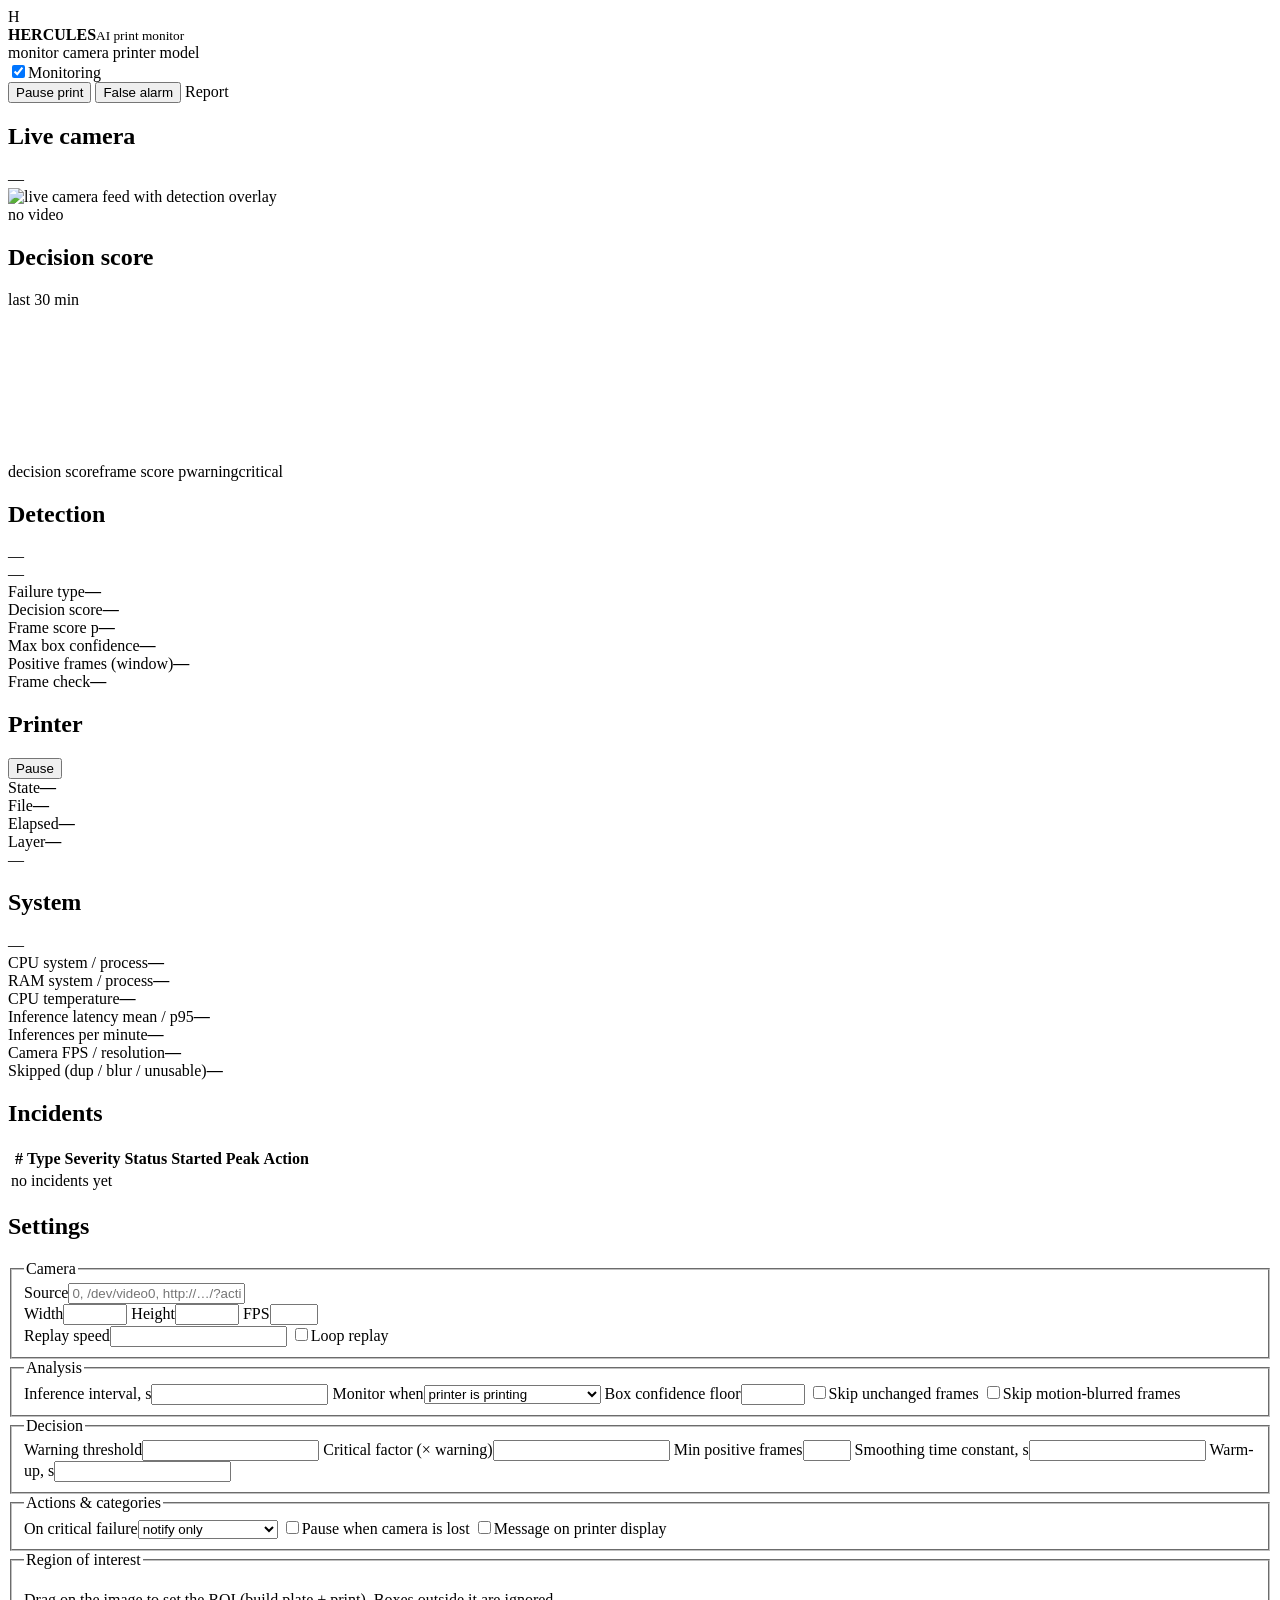
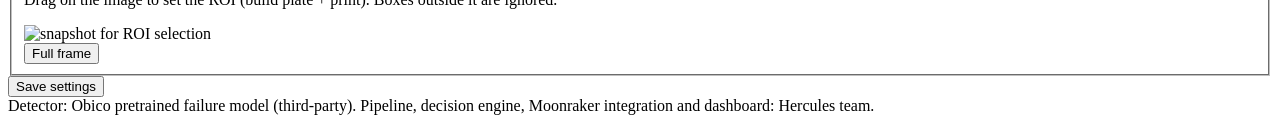
==== ai/hercules/static/index.html @ 2a9cc46d "Add Hercules AI print failure monitor (camera, inference, decision engine, Moonraker, dashboard) Cam" ====
<!doctype html>
<html lang="en">
<head>
<meta charset="utf-8">
<meta name="viewport" content="width=device-width,initial-scale=1">
<title>Hercules Monitor</title>
<link rel="icon" href="data:image/svg+xml,%3Csvg xmlns='http://www.w3.org/2000/svg' viewBox='0 0 16 16'%3E%3Crect width='16' height='16' rx='3' fill='%23f0a020'/%3E%3Cpath d='M4 3v10M12 3v10M4 8h8' stroke='%23111' stroke-width='2'/%3E%3C/svg%3E">
<link rel="stylesheet" href="/static/style.css">
</head>
<body>
<header class="top">
  <div class="brand"><span class="logo">H</span><div><b>HERCULES</b><small>AI print monitor</small></div></div>
  <div class="pills">
    <span class="pill" id="pill-mon">monitor</span>
    <span class="pill" id="pill-cam">camera</span>
    <span class="pill" id="pill-printer">printer</span>
    <span class="pill" id="pill-model">model</span>
  </div>
  <label class="switch" title="Master switch for AI monitoring"><input type="checkbox" id="mon-enabled" checked><span>Monitoring</span></label>
</header>

<div id="alert" class="alert hidden">
  <div><b id="alert-title"></b><span id="alert-text"></span></div>
  <div class="alert-actions">
    <button class="btn danger" id="alert-pause">Pause print</button>
    <button class="btn" id="alert-dismiss">False alarm</button>
    <a class="btn ghost" id="alert-report" target="_blank">Report</a>
  </div>
</div>

<main class="grid">
  <section class="panel feed">
    <div class="panel-h"><h2>Live camera</h2><span class="muted mono" id="feed-meta">—</span></div>
    <div class="feed-wrap"><img id="feed" alt="live camera feed with detection overlay"><div id="feed-off" class="feed-off hidden">no video</div></div>
    <div class="panel-h sub"><h2>Decision score</h2><span class="muted mono" id="chart-meta">last 30 min</span></div>
    <canvas id="chart" height="150"></canvas>
    <div class="legend"><span><i class="sw score"></i>decision score</span><span><i class="sw p"></i>frame score p</span><span><i class="sw warn"></i>warning</span><span><i class="sw crit"></i>critical</span></div>
  </section>

  <section class="side">
    <div class="panel">
      <div class="panel-h"><h2>Detection</h2><span class="muted mono" id="det-age">—</span></div>
      <div class="level" id="level">—</div>
      <div class="kv">
        <div><span>Failure type</span><b id="d-type">—</b></div>
        <div><span>Decision score</span><b class="mono" id="d-score">—</b></div>
        <div><span>Frame score p</span><b class="mono" id="d-p">—</b></div>
        <div><span>Max box confidence</span><b class="mono" id="d-conf">—</b></div>
        <div><span>Positive frames (window)</span><b class="mono" id="d-ev">—</b></div>
        <div><span>Frame check</span><b id="d-q">—</b></div>
      </div>
    </div>
    <div class="panel">
      <div class="panel-h"><h2>Printer</h2><button class="btn small danger" id="btn-pause" title="Send PAUSE through Moonraker">Pause</button></div>
      <div class="kv">
        <div><span>State</span><b id="p-state">—</b></div>
        <div><span>File</span><b id="p-file" class="ellipsis">—</b></div>
        <div><span>Elapsed</span><b class="mono" id="p-time">—</b></div>
        <div><span>Layer</span><b class="mono" id="p-layer">—</b></div>
      </div>
      <div class="bar"><div id="p-bar"></div></div><div class="muted mono right" id="p-prog">—</div>
    </div>
    <div class="panel">
      <div class="panel-h"><h2>System</h2><span class="muted mono" id="s-backend">—</span></div>
      <div class="kv">
        <div><span>CPU system / process</span><b class="mono" id="s-cpu">—</b></div>
        <div><span>RAM system / process</span><b class="mono" id="s-ram">—</b></div>
        <div><span>CPU temperature</span><b class="mono" id="s-temp">—</b></div>
        <div><span>Inference latency mean / p95</span><b class="mono" id="s-lat">—</b></div>
        <div><span>Inferences per minute</span><b class="mono" id="s-rate">—</b></div>
        <div><span>Camera FPS / resolution</span><b class="mono" id="s-cam">—</b></div>
        <div><span>Skipped (dup / blur / unusable)</span><b class="mono" id="s-skip">—</b></div>
      </div>
    </div>
  </section>

  <section class="panel wide">
    <div class="panel-h"><h2>Incidents</h2><span class="muted" id="inc-count"></span></div>
    <div class="table-wrap"><table class="inc">
      <thead><tr><th></th><th>#</th><th>Type</th><th>Severity</th><th>Status</th><th>Started</th><th>Peak</th><th>Action</th><th></th></tr></thead>
      <tbody id="inc-body"><tr><td colspan="9" class="muted">no incidents yet</td></tr></tbody>
    </table></div>
  </section>

  <section class="panel wide">
    <div class="panel-h"><h2>Settings</h2><span class="muted" id="set-msg"></span></div>
    <form id="settings" class="settings">
      <fieldset><legend>Camera</legend>
        <label>Source<input name="camera.source" placeholder="0, /dev/video0, http://…/?action=stream, file"></label>
        <div class="row">
          <label>Width<input name="camera.width" type="number" min="160" max="3840"></label>
          <label>Height<input name="camera.height" type="number" min="120" max="2160"></label>
          <label>FPS<input name="camera.fps" type="number" min="1" max="60"></label>
        </div>
        <div class="row">
          <label>Replay speed<input name="camera.replay_speed" type="number" step="0.5" min="0"></label>
          <label class="chk"><input name="camera.loop" type="checkbox">Loop replay</label>
        </div>
      </fieldset>
      <fieldset><legend>Analysis</legend>
        <label>Inference interval, s<input name="pipeline.interval_s" type="number" step="0.5" min="0.1"></label>
        <label>Monitor when<select name="pipeline.monitor_when"><option value="printing">printer is printing</option><option value="always">always (demo / no printer)</option></select></label>
        <label>Box confidence floor<input name="detector.box_threshold" type="number" step="0.01" min="0.01" max="0.99"></label>
        <label class="chk"><input name="pipeline.skip_duplicates" type="checkbox">Skip unchanged frames</label>
        <label class="chk"><input name="pipeline.skip_blurred" type="checkbox">Skip motion-blurred frames</label>
      </fieldset>
      <fieldset><legend>Decision</legend>
        <label>Warning threshold<input name="decision.warn_threshold" type="number" step="0.01" min="0.05"></label>
        <label>Critical factor (× warning)<input name="decision.critical_factor" type="number" step="0.05" min="1"></label>
        <label>Min positive frames<input name="decision.min_positive_frames" type="number" min="1" max="50"></label>
        <label>Smoothing time constant, s<input name="decision.ewm_tau_s" type="number" min="1"></label>
        <label>Warm-up, s<input name="decision.warmup_s" type="number" min="0"></label>
      </fieldset>
      <fieldset><legend>Actions &amp; categories</legend>
        <label>On critical failure<select name="actions.pause_policy">
          <option value="notify">notify only</option><option value="confirm">ask for confirmation</option><option value="auto">pause automatically</option></select></label>
        <label class="chk"><input name="actions.pause_on_camera_loss" type="checkbox">Pause when camera is lost</label>
        <label class="chk"><input name="actions.gcode_notify" type="checkbox">Message on printer display</label>
        <div id="cats" class="cats"></div>
      </fieldset>
      <fieldset class="roi-set"><legend>Region of interest</legend>
        <p class="muted">Drag on the image to set the ROI (build plate + print). Boxes outside it are ignored.</p>
        <div class="roi-wrap"><img id="roi-img" alt="snapshot for ROI selection"><div id="roi-box"></div></div>
        <div class="row"><span class="mono muted" id="roi-val"></span><button type="button" class="btn small" id="roi-reset">Full frame</button></div>
      </fieldset>
      <div class="actions"><button class="btn primary" type="submit">Save settings</button></div>
    </form>
  </section>
</main>
<footer class="muted">Detector: Obico pretrained failure model (third-party). Pipeline, decision engine, Moonraker integration and dashboard: Hercules team.</footer>
<script src="/static/app.js"></script>
</body>
</html>
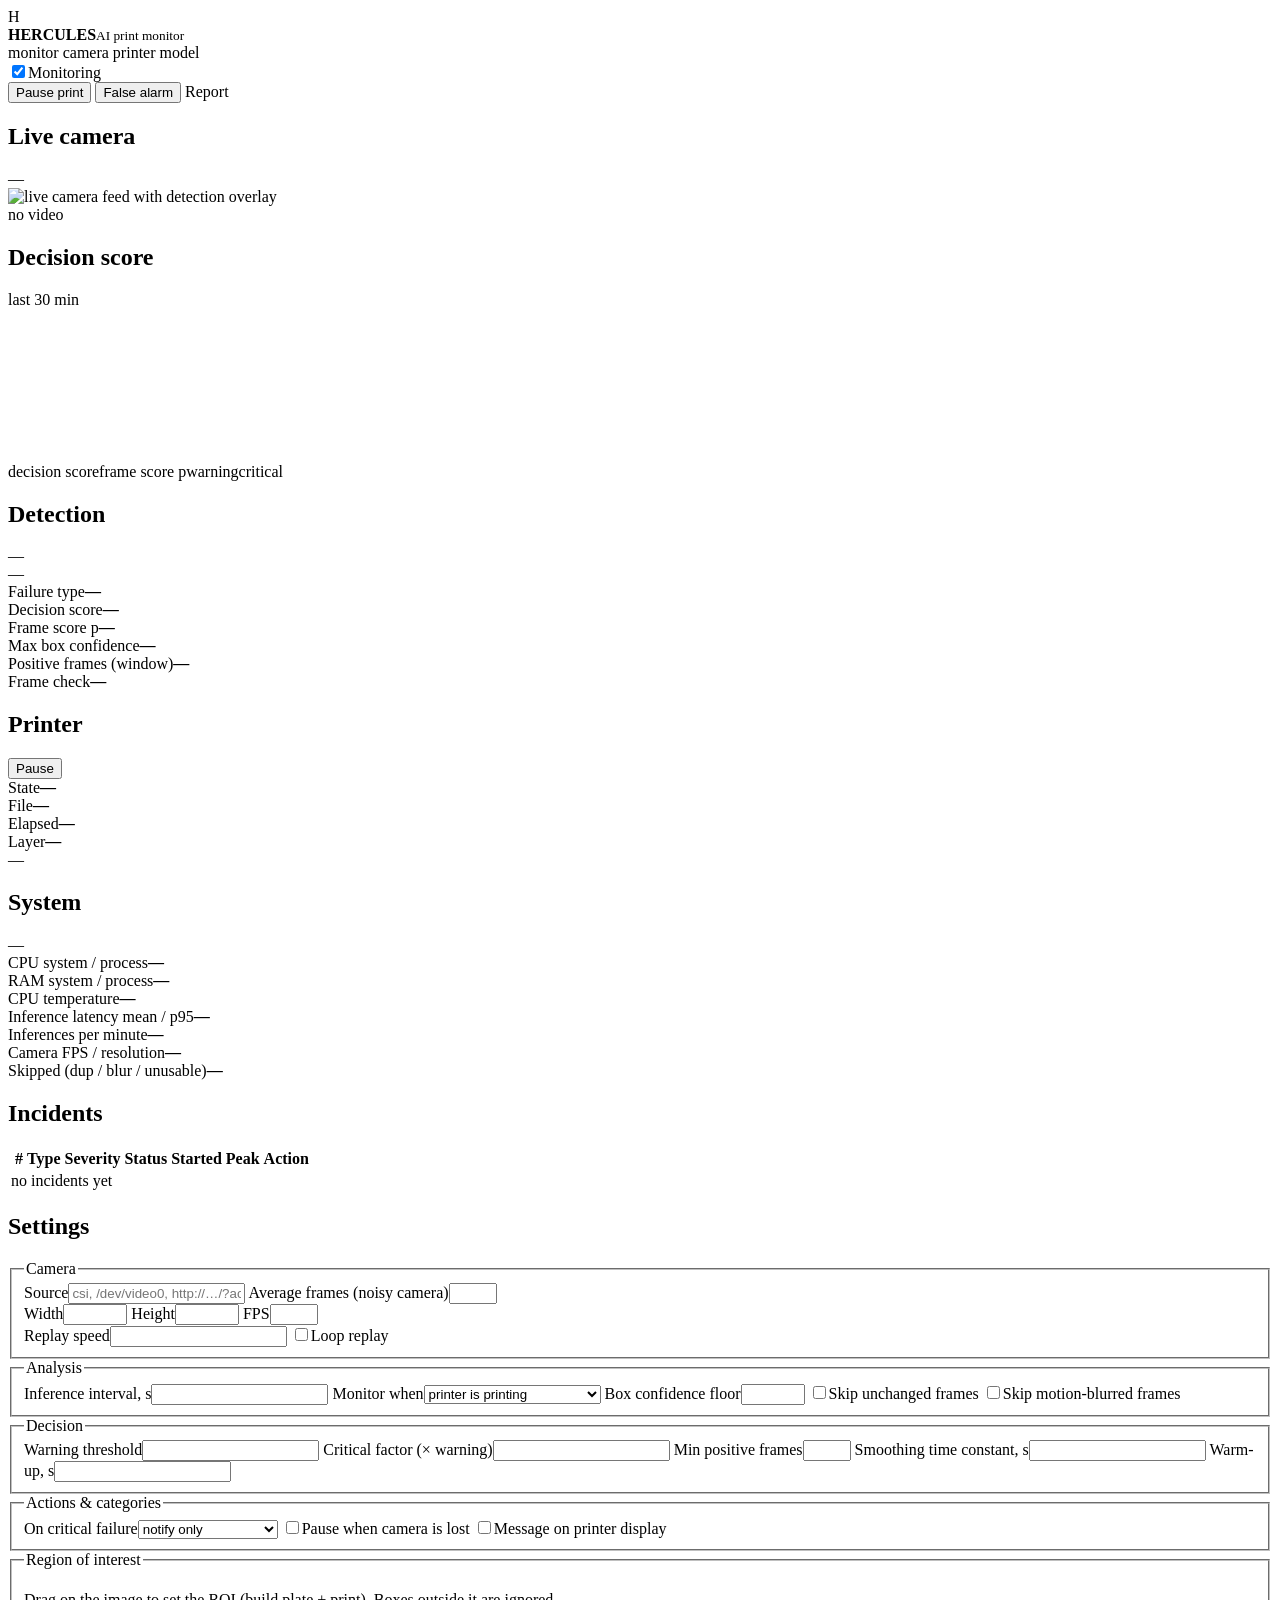
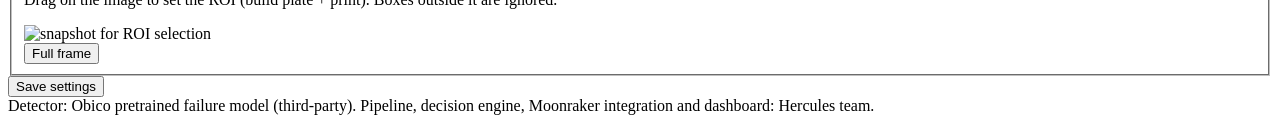
==== commit 5ffb1611: "Raspberry Pi target: CSI camera source, frame averaging, Pi preset and installer - camera.source = "" ====
--- a/ai/hercules/static/index.html
+++ b/ai/hercules/static/index.html
@@ -86,7 +86,8 @@
     <div class="panel-h"><h2>Settings</h2><span class="muted" id="set-msg"></span></div>
     <form id="settings" class="settings">
       <fieldset><legend>Camera</legend>
-        <label>Source<input name="camera.source" placeholder="0, /dev/video0, http://…/?action=stream, file"></label>
+        <label>Source<input name="camera.source" placeholder="csi, /dev/video0, http://…/?action=stream, file"></label>
+        <label>Average frames (noisy camera)<input name="camera.average_frames" type="number" min="1" max="16"></label>
         <div class="row">
           <label>Width<input name="camera.width" type="number" min="160" max="3840"></label>
           <label>Height<input name="camera.height" type="number" min="120" max="2160"></label>
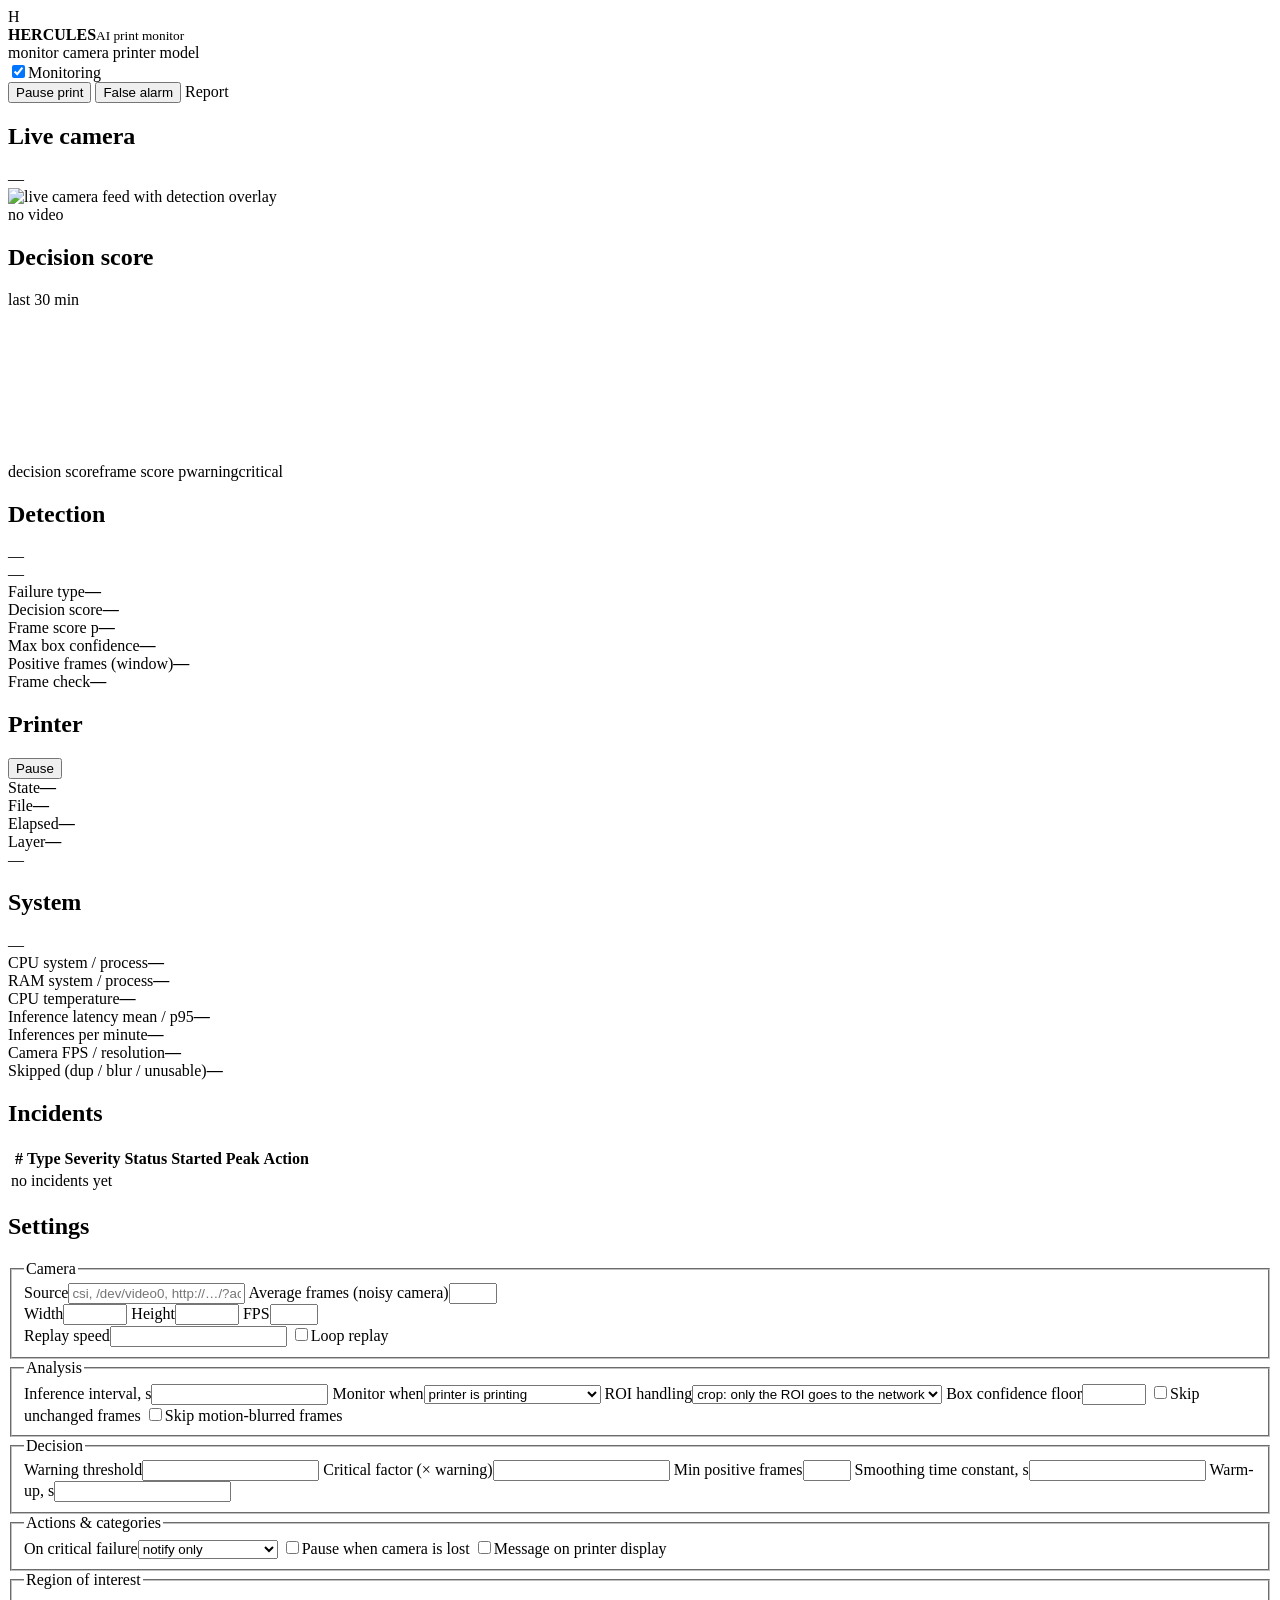
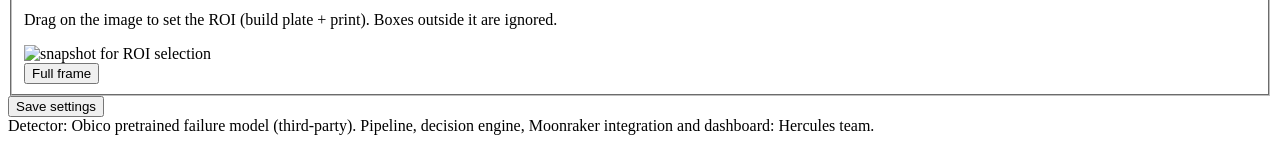
==== commit 2be5350e: "Cheap-camera evaluation; crop is the default ROI mode Simulated low-quality CSI modules (low resolut" ====
--- a/ai/hercules/static/index.html
+++ b/ai/hercules/static/index.html
@@ -101,6 +101,7 @@
       <fieldset><legend>Analysis</legend>
         <label>Inference interval, s<input name="pipeline.interval_s" type="number" step="0.5" min="0.1"></label>
         <label>Monitor when<select name="pipeline.monitor_when"><option value="printing">printer is printing</option><option value="always">always (demo / no printer)</option></select></label>
+        <label>ROI handling<select name="pipeline.roi_mode"><option value="crop">crop: only the ROI goes to the network</option><option value="filter">filter: full frame, ignore boxes outside</option></select></label>
         <label>Box confidence floor<input name="detector.box_threshold" type="number" step="0.01" min="0.01" max="0.99"></label>
         <label class="chk"><input name="pipeline.skip_duplicates" type="checkbox">Skip unchanged frames</label>
         <label class="chk"><input name="pipeline.skip_blurred" type="checkbox">Skip motion-blurred frames</label>
